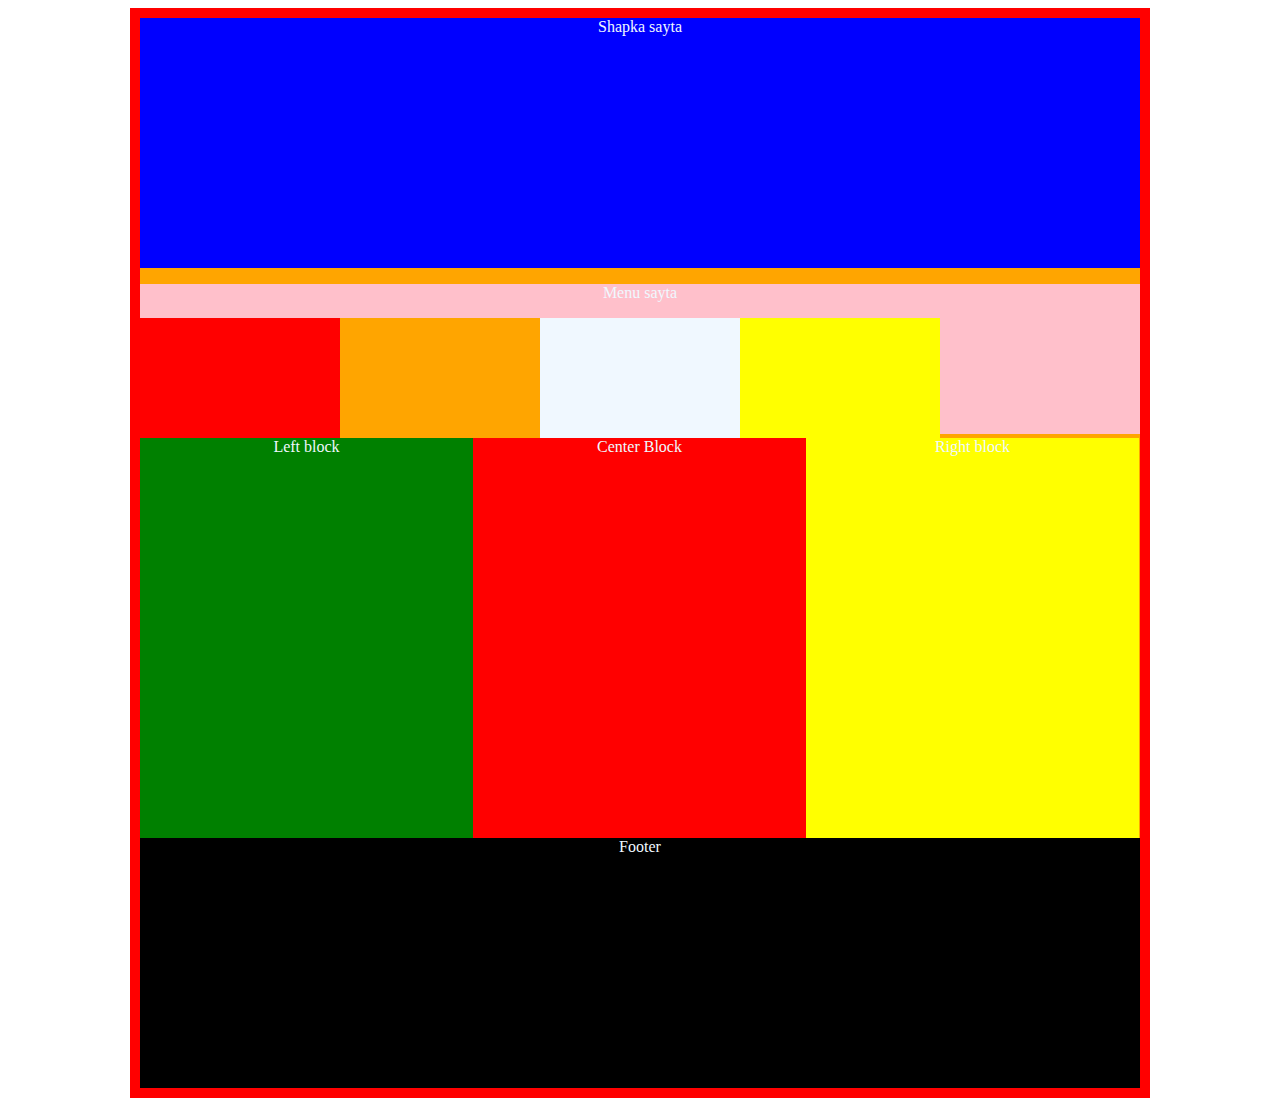
==== lesson3/index.html @ ca5ddec3 "lesson3" ====
<!DOCTYPE html>
<html lang="en">
<head>
    <meta charset="UTF-8">
    <title>Divs</title>
    <link rel="stylesheet" href="main.css">
</head>
<body>
    
    <div class="main">
        <div class="header bg-blue">Shapka sayta</div>
        <div class="menu bg-pink"><p>Menu sayta</p>
            <div class="w-25 h-80 floar-l bg-red"></div>
            <div class="w-25 h-80 floar-l bg-orange"></div>
            <div class="w-25 h-80 floar-l bg-aliceblue"></div>
            <div class="w-25 h-80 floar-l bg-yellow"></div>
        </div>
        <div class="left bg-green w-33 floar-l">Left block</div>
        <div class="center bg-red w-33 floar-l">Center Block</div>
        <div class="right bg-yellow w-33 floar-l">Right block</div>
        <div class="footer bg-black clearfix">Footer</div>        
    </div>
    
</body>
</html>
---- lesson3/main.css ----
body {
    background: orage;
}

.main{
    width: 1000px;
    background: orange;
    border: 10px solid red;
    box-sizing: content-box;
    margin: 0 auto;
    color: aliceblue;
    text-align: center
}

.bg-aliceblue {
    background: aliceblue
}

.bg-orange {
    background: orange
}

.bg-red {
    background: red
}

.bg-green {
    background: green
}

.bg-blue {
    background: blue
}

.bg-yellow {
    background: yellow
}

.bg-pink {
    background: pink
}

.bg-black {
    background: black 
}


.header, .footer {
    height: 250px
}

.menu {
    height: 150px
}

.left, .center, .right {
    height: 400px
}

.w-33 {
    width: 33.3%
}

.floar-r {
    float: right;
}

.floar-l {
    float: left;
}

.clearfix {
    clear: both
}

.w-25 {
    width: 20%
}

.h-80 {
    height: 80%
}
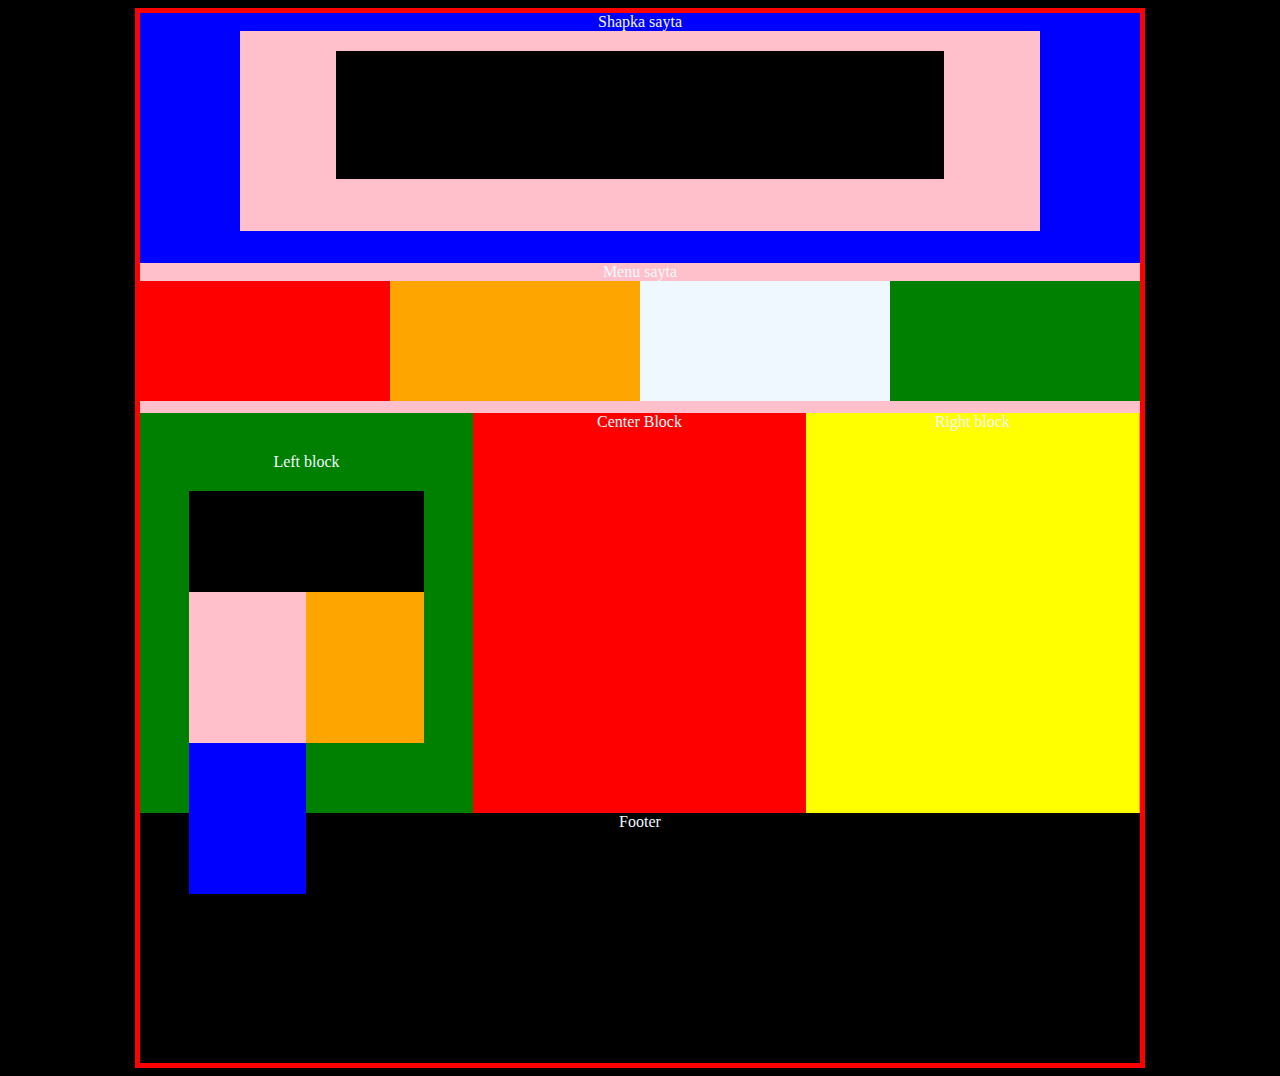
==== commit 00f4d3c4: "lesson3" ====
--- a/lesson3/index.html
+++ b/lesson3/index.html
@@ -8,14 +8,36 @@
 <body>
     
     <div class="main">
-        <div class="header bg-blue">Shapka sayta</div>
-        <div class="menu bg-pink"><p>Menu sayta</p>
+        <div class="header bg-blue">
+            <div>
+                Shapka sayta
+            </div>
+            <div class="w-80 h-80 bg-pink mx-auto box-border py-20">
+                <div class="w-80 h-80 bg-black mx-auto"></div>
+            </div>
+        </div>
+        <div class="menu bg-pink">
+            <div>
+                Menu sayta
+            </div>
             <div class="w-25 h-80 floar-l bg-red"></div>
             <div class="w-25 h-80 floar-l bg-orange"></div>
             <div class="w-25 h-80 floar-l bg-aliceblue"></div>
-            <div class="w-25 h-80 floar-l bg-yellow"></div>
+            <div class="w-25 h-80 floar-l bg-green"></div>
         </div>
-        <div class="left bg-green w-33 floar-l">Left block</div>
+        <div class="left bg-green w-33 floar-l py-20 box-border">
+            <div class="py-20">
+                Left block    
+            </div>
+            <div class="w-80 bg-orange h-70 mx-auto">
+                <div class="h-40 bg-black">
+                </div>
+                <div class="w-50 h-60 bg-pink">
+                </div>
+                <div class="w-50 h-60 bg-blue">
+                </div>
+            </div>
+        </div>
         <div class="center bg-red w-33 floar-l">Center Block</div>
         <div class="right bg-yellow w-33 floar-l">Right block</div>
         <div class="footer bg-black clearfix">Footer</div>        
--- a/lesson3/main.css
+++ b/lesson3/main.css
@@ -1,11 +1,11 @@
 body {
-    background: orage;
+    background: black;
 }
 
 .main{
     width: 1000px;
     background: orange;
-    border: 10px solid red;
+    border: 5px solid red;
     box-sizing: content-box;
     margin: 0 auto;
     color: aliceblue;
@@ -57,10 +57,6 @@
     height: 400px
 }
 
-.w-33 {
-    width: 33.3%
-}
-
 .floar-r {
     float: right;
 }
@@ -74,9 +70,48 @@
 }
 
 .w-25 {
-    width: 20%
+    width: 25%
+}
+
+.w-33 {
+    width: 33.3%
+}
+
+.w-50 {
+    width: 50%
+}
+
+.w-80 {
+    width: 80%
+}
+
+.h-40 {
+    height: 40%
+}
+
+.h-60 {
+    height: 60%
+}
+
+.h-70 {
+    height: 70%
 }
 
 .h-80 {
     height: 80%
+}
+
+.h-100 {
+    height: 100%
+}
+.mx-auto {
+    margin: 0 auto
+}
+
+.py-20 {
+    padding: 20px
+}
+
+.box-border {
+    box-sizing: border-box;
 }